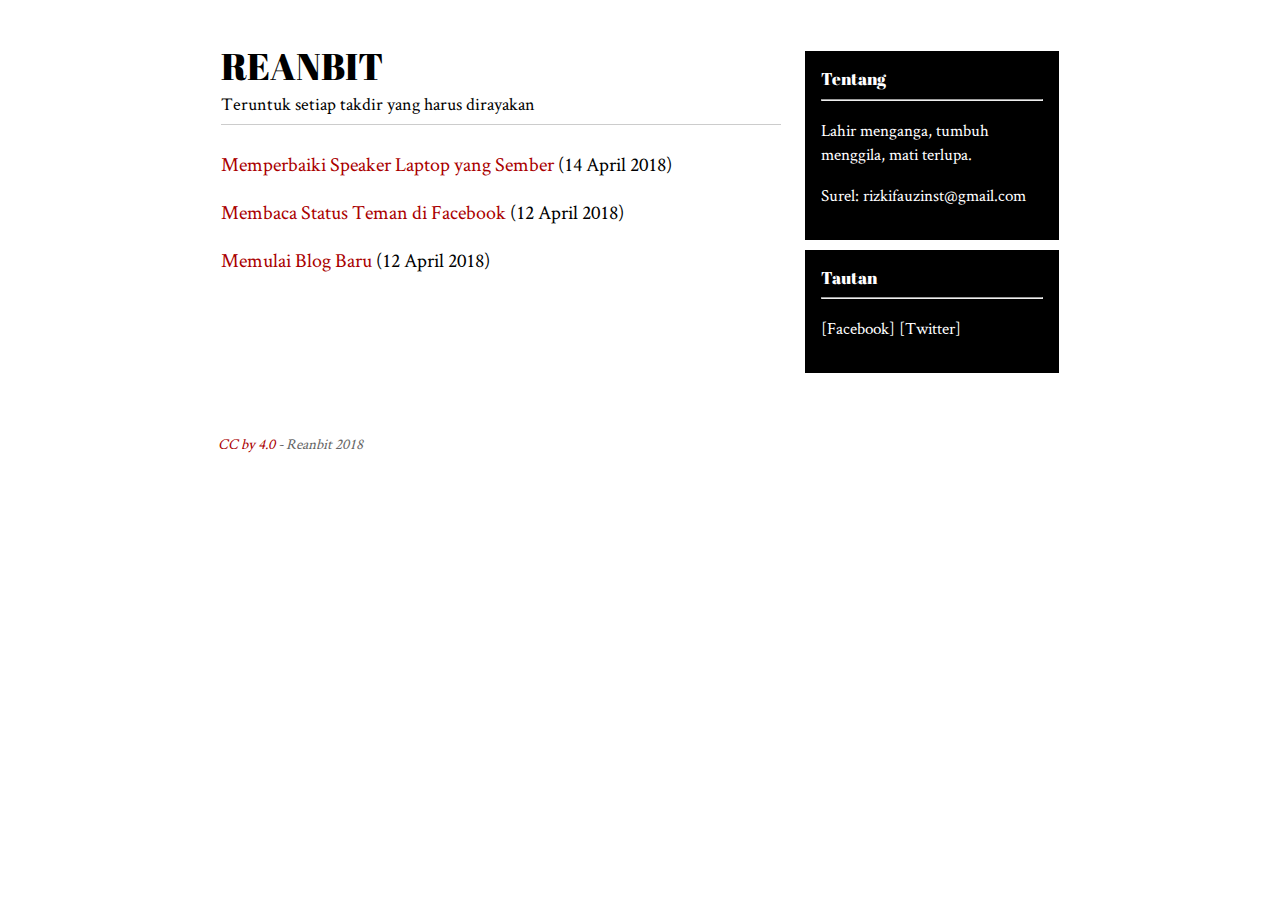
==== index.html @ 78298338 "versi 0.7.2" ====
<html>

<head>
<title>Reanbit</title>

<style>
@media (min-width: 1000px){
body {margin:3% 17% 1.5% 17%;}
h1 {font-size:17px; font-family:abrilf; font-weight:normal; margin:0px; color:#ffffff;}

.header {margin:0px 0px 0px 0px; margin:0px 0px 25px 0px; padding:0px 0px 8px 0px; border-bottom:1px solid #cccccc;}
.logo {font-size:37px; font-family:abrilf; color:#000000;}
.quote {font-size:18px; font-family:crimst;}
.content {font-size:20px; font-family:crimst;}
.notice {font-size:17px; font-family:crimst; color:white; background:black; padding:15px; margin:10px 0px 0px 20px; border:1px solid #000000;}
.footer {font-size:15px; font-family:crimst; color:#666666; padding:8px 0px 0px 0px; margin:50px 0px 0px 0px;}

a.black {text-decoration:none; color:#000000}
a.red {text-decoration:none; color:#aa0000;}
a.white {text-decoration:none; color:#ffffff;}

a:hover {color:#808080; background-color: transparent; text-decoration: none;}

@font-face {font-family:abrilf; src:url(font/AbrilFatface-Regular.ttf);}
@font-face {font-family:crimst; src:url(font/CrimsonText-Regular.ttf);}
}

@media (max-width: 1000px){
body {margin:3% 4% 1.5% 4%;}
h1 {font-size:17px; font-family:abrilf; font-weight:normal; margin:0px; color:#ffffff;}

.header {margin:0px 0px 0px 0px; margin:0px 0px 25px 0px; padding:0px 0px 8px 0px; border-bottom:1px solid #cccccc;}
.logo {font-size:37px; font-family:abrilf; color:#000000;}
.quote {font-size:18px; font-family:crimst;}
.content {font-size:20px; font-family:crimst;}
.notice {font-size:17px; font-family:crimst; color:white; background:black; padding:15px; margin:10px 0px 0px 20px; border:1px solid #000000;}
.footer {font-size:15px; font-family:crimst; color:#666666; padding:8px 0px 0px 0px; margin:50px 0px 0px 0px;}

a.black {text-decoration:none; color:#000000}
a.red {text-decoration:none; color:#aa0000;}
a.white {text-decoration:none; color:#ffffff;}

a:hover {color:#808080; background-color: transparent; text-decoration: none;}

@font-face {font-family:abrilf; src:url(font/AbrilFatface-Regular.ttf);}
@font-face {font-family:crimst; src:url(font/CrimsonText-Regular.ttf);}
}
</style>
</head>

<body>
<table>
<tr>
<td width=67% valign=top>
<div class=header>
<div class=logo><a href=. class=black>REANBIT</a></div>

<div class=quote>Teruntuk setiap takdir yang harus dirayakan</div>
</div>

<div class=content>
<p><a href="article/3-memperbaiki-speaker-laptop-yang-sember.html" class=red>Memperbaiki Speaker Laptop yang Sember</a> (14 April 2018)</p>
<p><a href="article/2-membaca-status-teman-di-facebook.html" class=red>Membaca Status Teman di Facebook</a> (12 April 2018)</p>
<p><a href="article/1-memulai-blog-baru.html" class=red>Memulai Blog Baru</a> (12 April 2018)</p>
</div>
</td>
 
<td width=33% valign=top>
<div class=notice>
<h1>Tentang</h1>
<hr>
<p>Lahir menganga, tumbuh menggila, mati terlupa.</p>
<p>Surel: rizkifauzinst@gmail.com</p>
</div>

<div class=notice>
<h1>Tautan</h1>
<hr>
<p>[<a href=https://facebook.com/rizki.fauzi.nst class=white>Facebook</a>] [<a href=https://twitter.com/rizkifnst class=white>Twitter</a>]</p>
</div>
</td>
</tr>
</table>

<div class=footer><a href=https://creativecommons.org/licenses/by/4.0/ class=red><i>CC by 4.0</a> - Reanbit 2018</i></div>
</body>

</html>
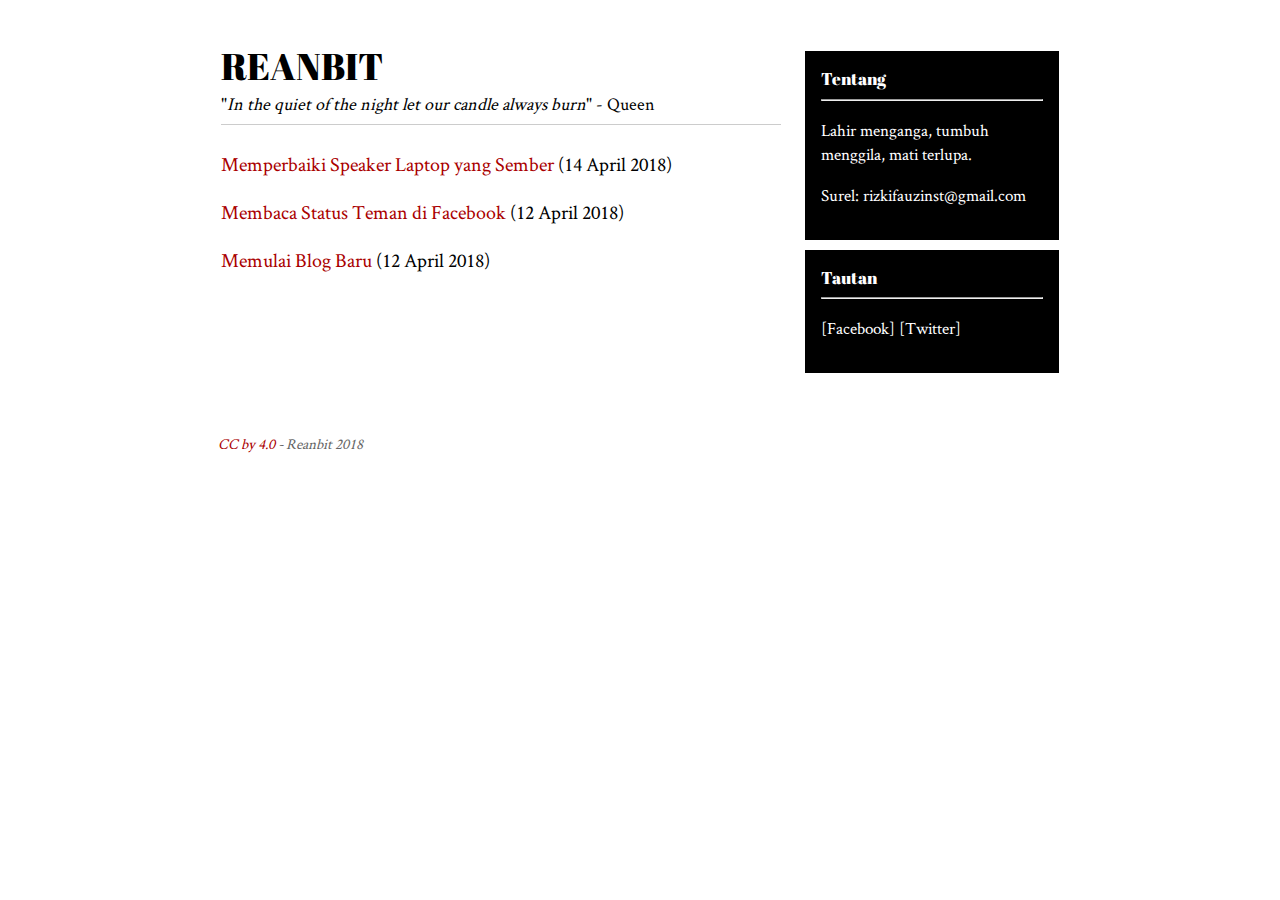
==== commit ffb612e6: "versi 0.7.2" ====
--- a/index.html
+++ b/index.html
@@ -3,49 +3,7 @@
 <head>
 <title>Reanbit</title>
 
-<style>
-@media (min-width: 1000px){
-body {margin:3% 17% 1.5% 17%;}
-h1 {font-size:17px; font-family:abrilf; font-weight:normal; margin:0px; color:#ffffff;}
-
-.header {margin:0px 0px 0px 0px; margin:0px 0px 25px 0px; padding:0px 0px 8px 0px; border-bottom:1px solid #cccccc;}
-.logo {font-size:37px; font-family:abrilf; color:#000000;}
-.quote {font-size:18px; font-family:crimst;}
-.content {font-size:20px; font-family:crimst;}
-.notice {font-size:17px; font-family:crimst; color:white; background:black; padding:15px; margin:10px 0px 0px 20px; border:1px solid #000000;}
-.footer {font-size:15px; font-family:crimst; color:#666666; padding:8px 0px 0px 0px; margin:50px 0px 0px 0px;}
-
-a.black {text-decoration:none; color:#000000}
-a.red {text-decoration:none; color:#aa0000;}
-a.white {text-decoration:none; color:#ffffff;}
-
-a:hover {color:#808080; background-color: transparent; text-decoration: none;}
-
-@font-face {font-family:abrilf; src:url(font/AbrilFatface-Regular.ttf);}
-@font-face {font-family:crimst; src:url(font/CrimsonText-Regular.ttf);}
-}
-
-@media (max-width: 1000px){
-body {margin:3% 4% 1.5% 4%;}
-h1 {font-size:17px; font-family:abrilf; font-weight:normal; margin:0px; color:#ffffff;}
-
-.header {margin:0px 0px 0px 0px; margin:0px 0px 25px 0px; padding:0px 0px 8px 0px; border-bottom:1px solid #cccccc;}
-.logo {font-size:37px; font-family:abrilf; color:#000000;}
-.quote {font-size:18px; font-family:crimst;}
-.content {font-size:20px; font-family:crimst;}
-.notice {font-size:17px; font-family:crimst; color:white; background:black; padding:15px; margin:10px 0px 0px 20px; border:1px solid #000000;}
-.footer {font-size:15px; font-family:crimst; color:#666666; padding:8px 0px 0px 0px; margin:50px 0px 0px 0px;}
-
-a.black {text-decoration:none; color:#000000}
-a.red {text-decoration:none; color:#aa0000;}
-a.white {text-decoration:none; color:#ffffff;}
-
-a:hover {color:#808080; background-color: transparent; text-decoration: none;}
-
-@font-face {font-family:abrilf; src:url(font/AbrilFatface-Regular.ttf);}
-@font-face {font-family:crimst; src:url(font/CrimsonText-Regular.ttf);}
-}
-</style>
+<link rel=stylesheet href=styles.css>
 </head>
 
 <body>
@@ -55,7 +13,7 @@
 <div class=header>
 <div class=logo><a href=. class=black>REANBIT</a></div>
 
-<div class=quote>Teruntuk setiap takdir yang harus dirayakan</div>
+<div class=quote>"<i>In the quiet of the night let our candle always burn</i>" - Queen</div>
 </div>
 
 <div class=content>
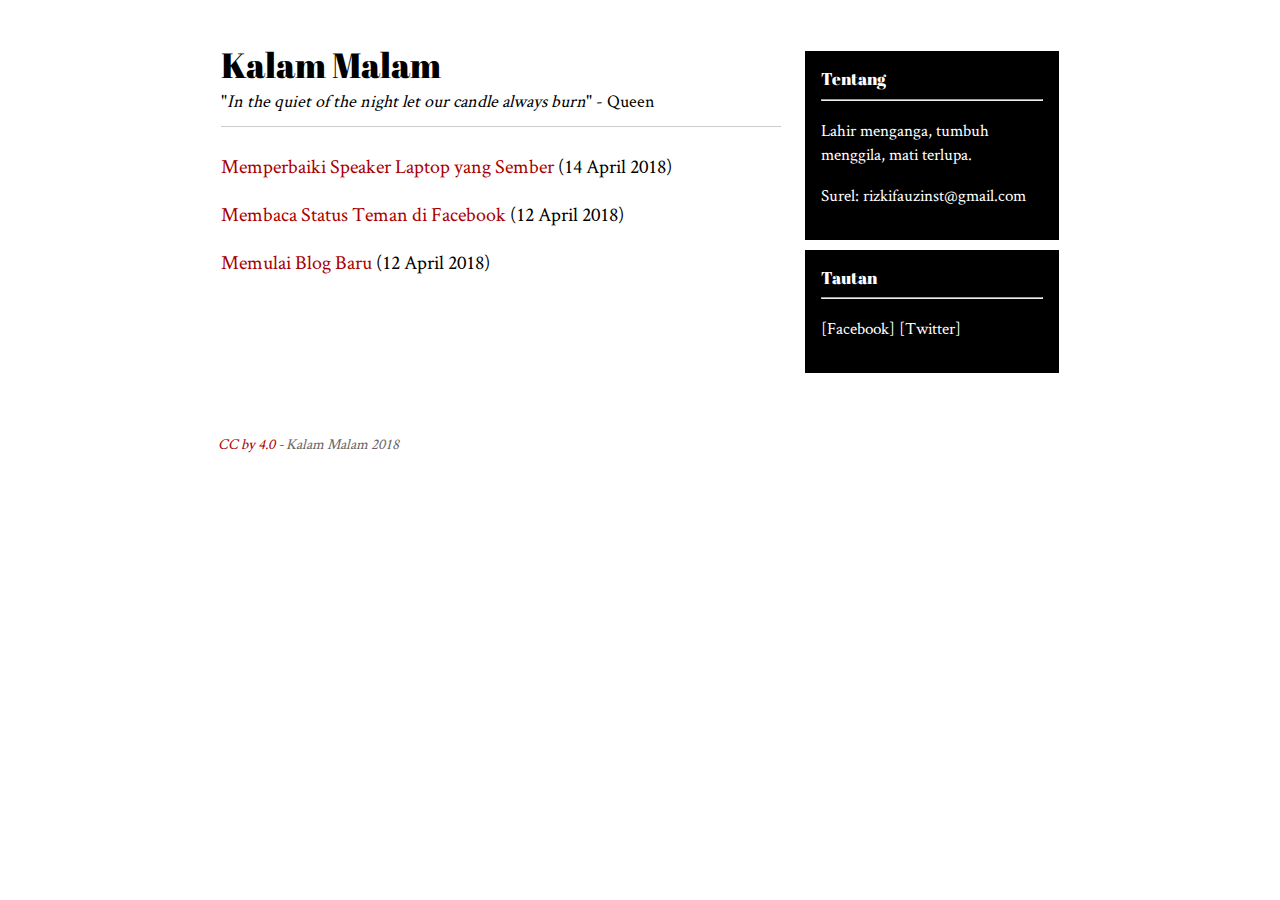
==== commit 9ca4df22: "." ====
--- a/index.html
+++ b/index.html
@@ -1,7 +1,7 @@
 <html>
 
 <head>
-<title>Reanbit</title>
+<title>Kalam Malam</title>
 
 <link rel=stylesheet href=styles.css>
 </head>
@@ -11,7 +11,7 @@
 <tr>
 <td width=67% valign=top>
 <div class=header>
-<div class=logo><a href=. class=black>REANBIT</a></div>
+<div class=logo><a href=. class=black>Kalam Malam</a></div>
 
 <div class=quote>"<i>In the quiet of the night let our candle always burn</i>" - Queen</div>
 </div>
@@ -21,6 +21,7 @@
 <p><a href="article/2-membaca-status-teman-di-facebook.html" class=red>Membaca Status Teman di Facebook</a> (12 April 2018)</p>
 <p><a href="article/1-memulai-blog-baru.html" class=red>Memulai Blog Baru</a> (12 April 2018)</p>
 </div>
+
 </td>
  
 <td width=33% valign=top>
@@ -40,7 +41,7 @@
 </tr>
 </table>
 
-<div class=footer><a href=https://creativecommons.org/licenses/by/4.0/ class=red><i>CC by 4.0</a> - Reanbit 2018</i></div>
+<div class=footer><a href=https://creativecommons.org/licenses/by/4.0/ class=red><i>CC by 4.0</a> - Kalam Malam 2018</i></div>
 </body>
 
 </html>
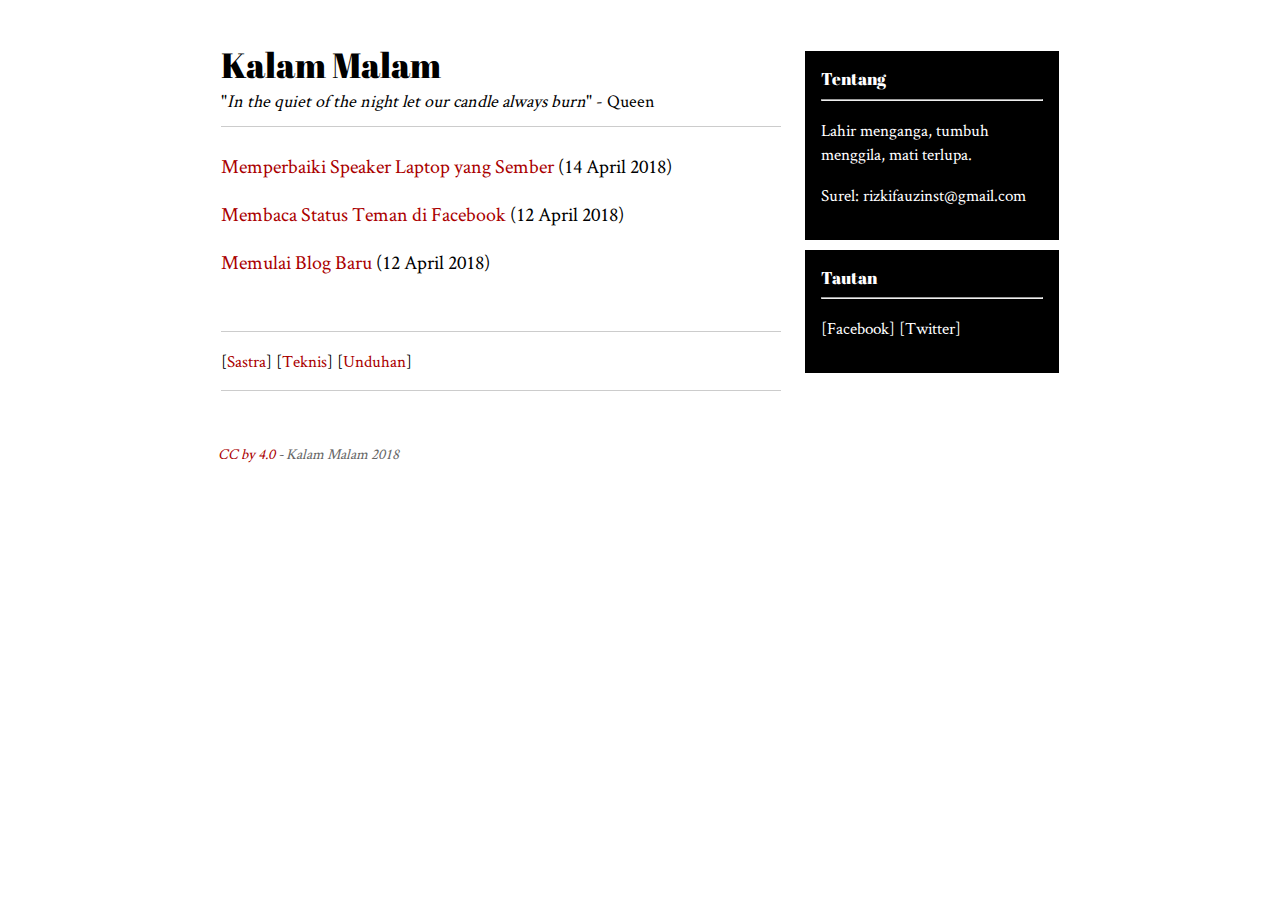
==== commit 73368450: "." ====
--- a/index.html
+++ b/index.html
@@ -17,11 +17,14 @@
 </div>
 
 <div class=content>
-<p><a href="article/3-memperbaiki-speaker-laptop-yang-sember.html" class=red>Memperbaiki Speaker Laptop yang Sember</a> (14 April 2018)</p>
-<p><a href="article/2-membaca-status-teman-di-facebook.html" class=red>Membaca Status Teman di Facebook</a> (12 April 2018)</p>
-<p><a href="article/1-memulai-blog-baru.html" class=red>Memulai Blog Baru</a> (12 April 2018)</p>
+<p><a href=article/3-memperbaiki-speaker-laptop-yang-sember.html class=red>Memperbaiki Speaker Laptop yang Sember</a> (14 April 2018)</p>
+<p><a href=article/2-membaca-status-teman-di-facebook.html class=red>Membaca Status Teman di Facebook</a> (12 April 2018)</p>
+<p><a href=article/1-memulai-blog-baru.html class=red>Memulai Blog Baru</a> (12 April 2018)</p>
 </div>
 
+<div class=others>
+<p>[<a href=. class=red>Sastra</a>] [<a href=. class=red>Teknis</a>] [<a href=. class=red>Unduhan</a>]</p>
+</div>
 </td>
  
 <td width=33% valign=top>
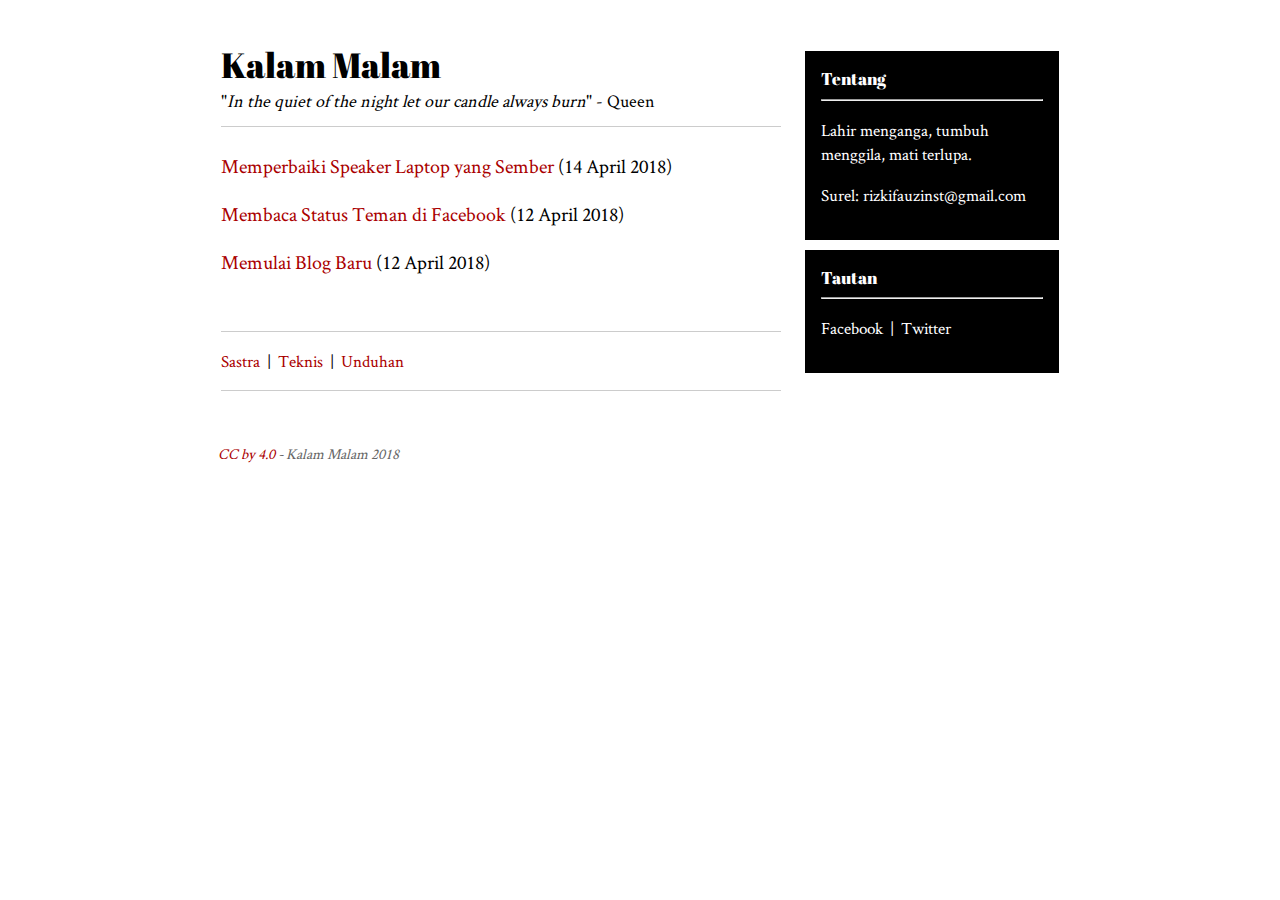
==== commit dc2a6925: "Update index.html" ====
--- a/index.html
+++ b/index.html
@@ -23,7 +23,7 @@
 </div>
 
 <div class=others>
-<p>[<a href=. class=red>Sastra</a>] [<a href=. class=red>Teknis</a>] [<a href=. class=red>Unduhan</a>]</p>
+<p><a href=. class=red>Sastra</a> &nbsp|&nbsp <a href=. class=red>Teknis</a> &nbsp|&nbsp <a href=. class=red>Unduhan</a></p>
 </div>
 </td>
  
@@ -38,7 +38,7 @@
 <div class=notice>
 <h1>Tautan</h1>
 <hr>
-<p>[<a href=https://facebook.com/rizki.fauzi.nst class=white>Facebook</a>] [<a href=https://twitter.com/rizkifnst class=white>Twitter</a>]</p>
+<p><a href=https://facebook.com/rizki.fauzi.nst class=white>Facebook</a> &nbsp|&nbsp <a href=https://twitter.com/rizkifnst class=white>Twitter</a></p>
 </div>
 </td>
 </tr>
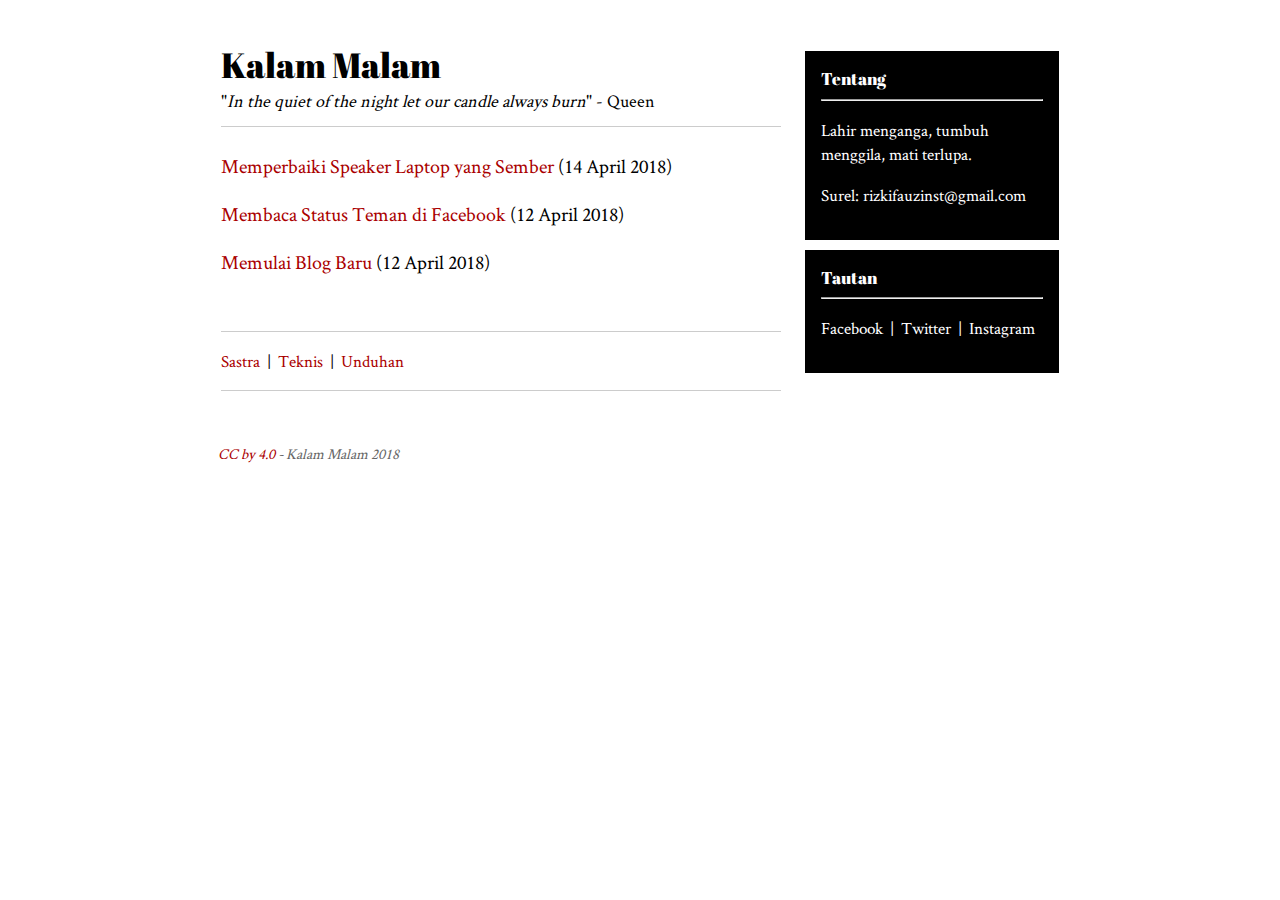
==== commit ab07ea7b: "Update index.html" ====
--- a/index.html
+++ b/index.html
@@ -38,7 +38,7 @@
 <div class=notice>
 <h1>Tautan</h1>
 <hr>
-<p><a href=https://facebook.com/rizki.fauzi.nst class=white>Facebook</a> &nbsp|&nbsp <a href=https://twitter.com/rizkifnst class=white>Twitter</a></p>
+<p><a href=https://facebook.com/rizki.fauzi.nst class=white>Facebook</a> &nbsp|&nbsp <a href=https://twitter.com/rizkifnst class=white>Twitter</a> &nbsp|&nbsp <a href=https://www.instagram.com/rizkifnst_/ class=white>Instagram</a></p>
 </div>
 </td>
 </tr>
